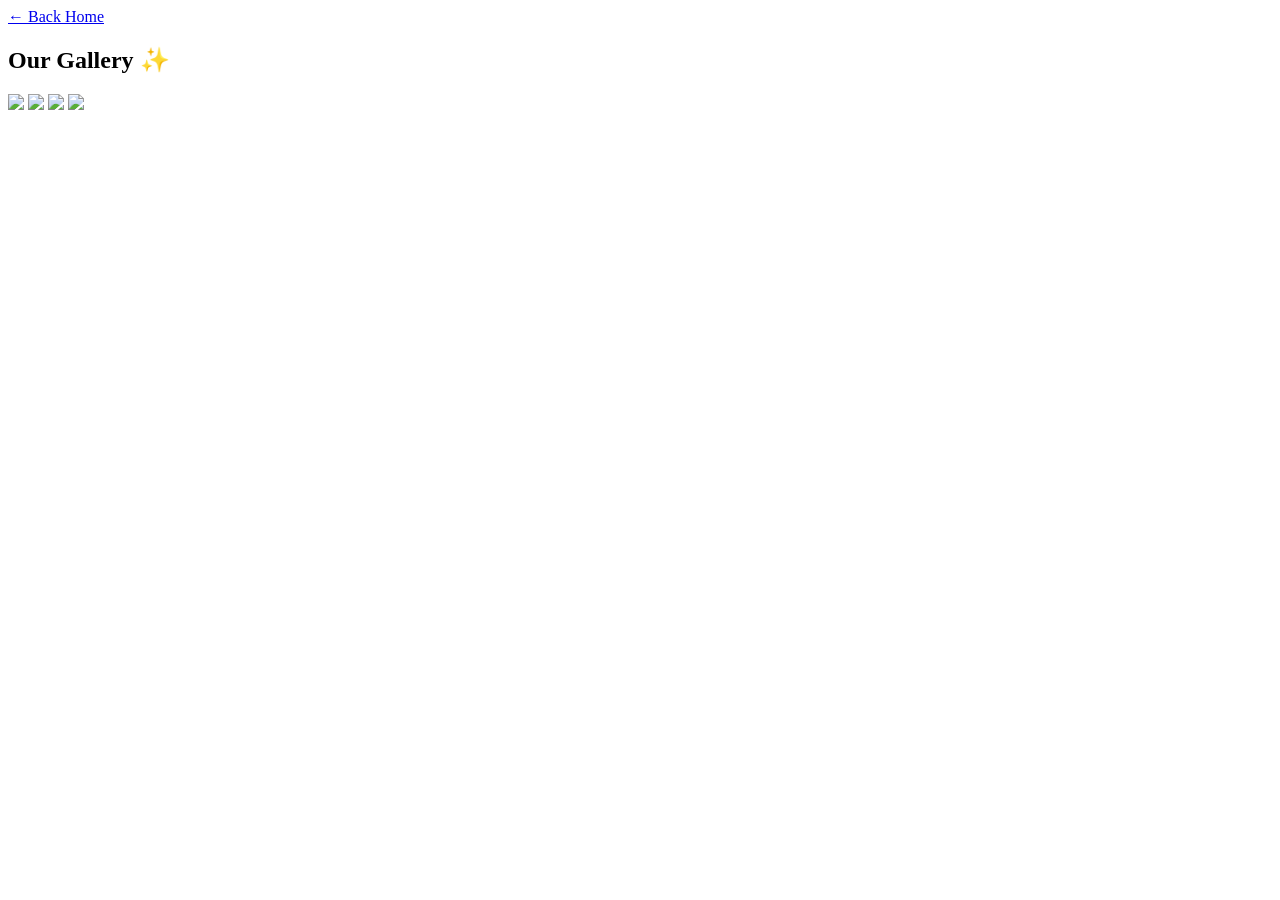
==== album.html @ 10c7eec9 "Create album.html" ====
<!DOCTYPE html>
<html lang="en">
<head>
  <meta charset="UTF-8">
  <meta name="viewport" content="width=device-width, initial-scale=1.0">

  <link rel="stylesheet" href="assets/css/style.css">
</head>
<body>

<nav class="navbar">
  <a href="index.html">← Back Home</a>
</nav>

<section class="page-container">

  <div class="section-title">
  <h2>Our Gallery ✨</h2>
</div>

<div class="gallery">
  <img src="assets/images/photo1.jpg">
  <img src="assets/images/photo2.jpg">
  <img src="assets/images/photo1.jpg">
  <img src="assets/images/photo2.jpg">
</div>

</section>

<script src="assets/js/main.js"></script>
</body>
</html>
---- assets/css/style.css ----
@import url('https://fonts.googleapis.com/css2?family=Inter:wght@300;400;500;600;700&family=Playfair+Display:wght@500;700;800&display=swap');
  gap:20px;
}

.letter{
  padding:30px;
  border-radius:25px;
  background:var(--glass);
  border:1px solid var(--border);
  cursor:pointer;
}

.photobooth-grid{
  display:grid;
  gap:25px;
}

.row{
  display:grid;
  grid-template-columns:1fr 1fr;
  gap:25px;
}

.box{
  background:var(--glass);
  border:1px solid var(--border);
  border-radius:25px;
  overflow:hidden;
  min-height:350px;
  position:relative;
  display:flex;
  justify-content:center;
  align-items:center;
}

.box img,
.box video,
.box canvas{
  width:100%;
  height:100%;
  object-fit:cover;
}

.camera-btn,
.download-btn,
.discord-btn{
  border:none;
  background:linear-gradient(135deg,#ec4899,#be185d);
  color:white;
  padding:15px 24px;
  border-radius:16px;
  cursor:pointer;
  font-weight:700;
}

.download-btn{
  margin-top:30px;
  width:100%;
}

@media(max-width:768px){
  .row{
    grid-template-columns:1fr;
  }

  .gallery{
    columns:1;
  }
}
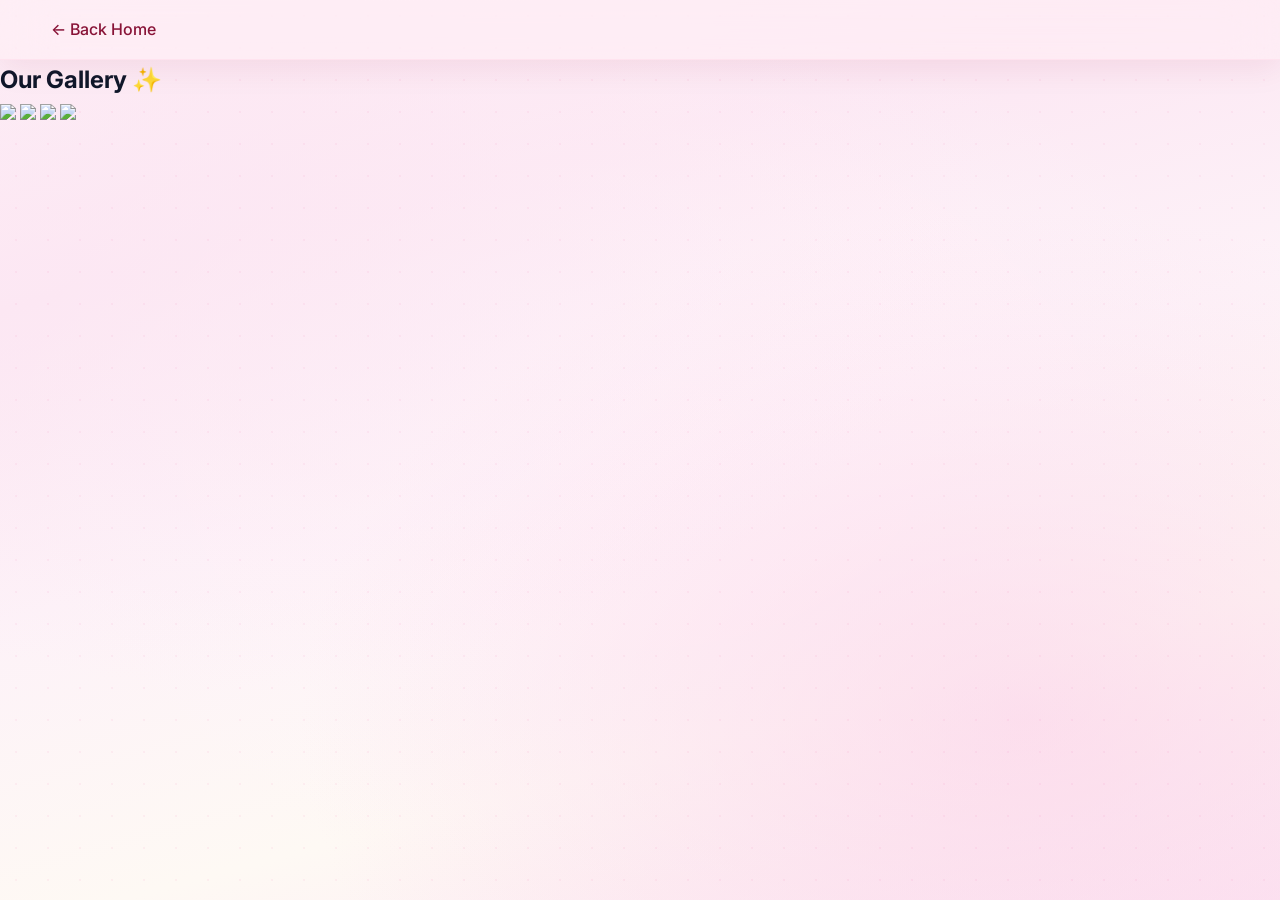
==== commit 0bea2b39: "Add title and script tag to album.html" ====
--- a/album.html
+++ b/album.html
@@ -1,10 +1,14 @@
 <!DOCTYPE html>
 <html lang="en">
 <head>
-  <meta charset="UTF-8">
-  <meta name="viewport" content="width=device-width, initial-scale=1.0">
+  <meta charset="UTF-8" />
+  <meta name="viewport" content="width=device-width, initial-scale=1.0" />
+
+  <title>Our Universe</title>
 
   <link rel="stylesheet" href="assets/css/style.css">
+
+  <script src="https://cdnjs.cloudflare.com/ajax/libs/html2canvas/1.4.1/html2canvas.min.js"></script>
 </head>
 <body>
 
--- a/assets/css/style.css
+++ b/assets/css/style.css
@@ -1,69 +1,1499 @@
-@import url('https://fonts.googleapis.com/css2?family=Inter:wght@300;400;500;600;700&family=Playfair+Display:wght@500;700;800&display=swap');
-  gap:20px;
-}
-
-.letter{
-  padding:30px;
-  border-radius:25px;
-  background:var(--glass);
-  border:1px solid var(--border);
-  cursor:pointer;
-}
-
-.photobooth-grid{
-  display:grid;
-  gap:25px;
-}
-
-.row{
-  display:grid;
-  grid-template-columns:1fr 1fr;
-  gap:25px;
-}
-
-.box{
-  background:var(--glass);
-  border:1px solid var(--border);
-  border-radius:25px;
-  overflow:hidden;
-  min-height:350px;
-  position:relative;
-  display:flex;
-  justify-content:center;
-  align-items:center;
-}
-
-.box img,
-.box video,
-.box canvas{
-  width:100%;
-  height:100%;
-  object-fit:cover;
-}
-
-.camera-btn,
-.download-btn,
-.discord-btn{
-  border:none;
-  background:linear-gradient(135deg,#ec4899,#be185d);
-  color:white;
-  padding:15px 24px;
-  border-radius:16px;
-  cursor:pointer;
-  font-weight:700;
-}
-
-.download-btn{
-  margin-top:30px;
-  width:100%;
-}
-
-@media(max-width:768px){
-  .row{
-    grid-template-columns:1fr;
-  }
-
-  .gallery{
-    columns:1;
-  }
-}
+/* ============================================
+   ♡ STYLE.CSS — dreamy japanese doodle aesthetic
+   soft anime scrapbook · late-night discord energy
+   handcrafted masterpiece for one special person ♡
+   ============================================ */
+
+/* ---------- FONTS ---------- */
+@import url('https://fonts.googleapis.com/css2?family=Caveat:wght@400;500;600;700&family=Inter:wght@300;400;500;600;700&family=Playfair+Display:ital,wght@0,400;0,500;0,600;0,700;0,800;1,400;1,500;1,600&display=swap');
+
+/* ---------- CSS VARIABLES ---------- */
+:root {
+  --rose: #881337;
+  --rose-light: #a8455a;
+  --blush: #fce7f3;
+  --blush-deep: #fbcfe8;
+  --hotpink: #ec4899;
+  --hotpink-glow: #f472b6;
+  --midnight: #0f172a;
+  --midnight-soft: #1e293b;
+  --softwhite: #fff5f9;
+  --cream: #fef9f4;
+  
+  --glass-bg: rgba(255, 245, 250, 0.3);
+  --glass-bg-strong: rgba(255, 240, 245, 0.5);
+  --glass-border: rgba(255, 220, 235, 0.6);
+  --glass-border-strong: rgba(236, 72, 153, 0.3);
+  
+  --shadow-soft: 0 8px 32px rgba(136, 19, 55, 0.08);
+  --shadow-medium: 0 12px 40px rgba(136, 19, 55, 0.12);
+  --shadow-lift: 0 20px 50px rgba(136, 19, 55, 0.18);
+  --glow-pink: 0 0 30px rgba(236, 72, 153, 0.25);
+  --glow-pink-strong: 0 0 50px rgba(236, 72, 153, 0.4);
+  --glow-rose: 0 0 35px rgba(136, 19, 55, 0.2);
+  --glow-white: 0 0 40px rgba(255, 245, 250, 0.6);
+  
+  --radius-sm: 1rem;
+  --radius-md: 1.8rem;
+  --radius-lg: 2.5rem;
+  --radius-xl: 3.5rem;
+  --radius-squish: 3rem 1.8rem 3rem 1.8rem;
+  --radius-bubble: 60% 40% 55% 45% / 55% 45% 55% 45%;
+  
+  --ease-dreamy: cubic-bezier(0.22, 1, 0.36, 1);
+  --ease-bounce: cubic-bezier(0.34, 1.56, 0.64, 1);
+  --ease-float: cubic-bezier(0.45, 0, 0.55, 1);
+  
+  --font-heading: 'Playfair Display', Georgia, serif;
+  --font-body: 'Inter', -apple-system, sans-serif;
+  --font-hand: 'Caveat', 'Comic Sans MS', cursive;
+}
+
+/* ---------- GLOBAL RESET & BASE ---------- */
+*, *::before, *::after {
+  margin: 0;
+  padding: 0;
+  box-sizing: border-box;
+}
+
+html {
+  scroll-behavior: smooth;
+  font-size: 16px;
+}
+
+body {
+  font-family: var(--font-body);
+  background: 
+    radial-gradient(ellipse at 20% 20%, rgba(252, 231, 243, 0.8) 0%, transparent 50%),
+    radial-gradient(ellipse at 80% 80%, rgba(251, 207, 232, 0.6) 0%, transparent 50%),
+    radial-gradient(ellipse at 50% 50%, rgba(255, 245, 250, 0.9) 0%, transparent 70%),
+    linear-gradient(165deg, #fef2f8 0%, #fce7f3 25%, #fdf2f8 50%, #fef9f4 75%, #fce7f3 100%);
+  background-attachment: fixed;
+  color: var(--midnight);
+  min-height: 100vh;
+  position: relative;
+  overflow-x: hidden;
+  line-height: 1.7;
+  -webkit-font-smoothing: antialiased;
+  -moz-osx-font-smoothing: grayscale;
+}
+
+/* Subtle dot grid overlay */
+body::before {
+  content: '';
+  position: fixed;
+  inset: 0;
+  background-image: 
+    radial-gradient(circle, rgba(236, 72, 153, 0.06) 1px, transparent 1px);
+  background-size: 32px 32px;
+  pointer-events: none;
+  z-index: 0;
+  animation: gridShift 20s linear infinite;
+}
+
+@keyframes gridShift {
+  0%, 100% { opacity: 0.7; }
+  50% { opacity: 0.4; }
+}
+
+/* ---------- SCROLLBAR STYLING ---------- */
+::-webkit-scrollbar {
+  width: 8px;
+}
+
+::-webkit-scrollbar-track {
+  background: var(--blush);
+  border-radius: 10px;
+}
+
+::-webkit-scrollbar-thumb {
+  background: linear-gradient(180deg, var(--hotpink), var(--rose));
+  border-radius: 10px;
+}
+
+::-webkit-scrollbar-thumb:hover {
+  background: linear-gradient(180deg, var(--hotpink-glow), var(--rose-light));
+}
+
+/* ---------- BLUR ORBS (dreamy ambient lighting) ---------- */
+.blur-orb {
+  position: fixed;
+  border-radius: 50%;
+  filter: blur(90px);
+  pointer-events: none;
+  z-index: 0;
+  animation-timing-function: var(--ease-float);
+  animation-iteration-count: infinite;
+}
+
+.orb-1 {
+  width: 45vmax;
+  height: 45vmax;
+  background: radial-gradient(circle, rgba(252, 231, 243, 0.5) 0%, transparent 70%);
+  top: -15%;
+  left: -10%;
+  animation: orbFloat1 18s ease-in-out infinite alternate;
+}
+
+.orb-2 {
+  width: 40vmax;
+  height: 40vmax;
+  background: radial-gradient(circle, rgba(251, 207, 232, 0.4) 0%, transparent 70%);
+  bottom: -12%;
+  right: -8%;
+  animation: orbFloat2 22s ease-in-out infinite alternate;
+}
+
+.orb-3 {
+  width: 35vmax;
+  height: 35vmax;
+  background: radial-gradient(circle, rgba(255, 200, 220, 0.35) 0%, transparent 70%);
+  top: 45%;
+  left: 55%;
+  transform: translate(-50%, -50%);
+  animation: orbPulse 10s ease-in-out infinite;
+}
+
+@keyframes orbFloat1 {
+  0% { transform: translate(0, 0) scale(1); }
+  100% { transform: translate(60px, 80px) scale(1.08); }
+}
+
+@keyframes orbFloat2 {
+  0% { transform: translate(0, 0) scale(1); }
+  100% { transform: translate(-50px, -60px) scale(1.1); }
+}
+
+@keyframes orbPulse {
+  0%, 100% { transform: translate(-50%, -50%) scale(1); opacity: 0.5; }
+  50% { transform: translate(-50%, -50%) scale(1.15); opacity: 0.7; }
+}
+
+/* ---------- FLOATING BACKGROUND DOODLES ---------- */
+.bg-doodles {
+  position: fixed;
+  inset: 0;
+  pointer-events: none;
+  z-index: 1;
+}
+
+.doodle {
+  position: absolute;
+  font-size: 2.2rem;
+  opacity: 0.3;
+  color: var(--rose);
+  animation: floatDoodle var(--duration, 14s) var(--ease-float) infinite;
+  animation-delay: var(--delay, 0s);
+  user-select: none;
+  filter: blur(0.5px);
+  transition: opacity 0.8s;
+}
+
+.doodle:nth-child(odd) { color: var(--hotpink); }
+.doodle:nth-child(3n) { font-size: 1.8rem; opacity: 0.25; }
+.doodle:nth-child(5n+1) { color: var(--rose-light); font-size: 2.5rem; }
+.doodle:nth-child(7n+2) { opacity: 0.35; animation-duration: 18s; }
+
+@keyframes floatDoodle {
+  0% {
+    transform: translateY(0px) translateX(0px) rotate(0deg) scale(1);
+  }
+  25% {
+    transform: translateY(-20px) translateX(8px) rotate(3deg) scale(1.05);
+  }
+  50% {
+    transform: translateY(-5px) translateX(-5px) rotate(-2deg) scale(0.95);
+  }
+  75% {
+    transform: translateY(-25px) translateX(12px) rotate(5deg) scale(1.03);
+  }
+  100% {
+    transform: translateY(0px) translateX(0px) rotate(0deg) scale(1);
+  }
+}
+
+/* ---------- LOADING SCREEN ---------- */
+.loading-screen {
+  position: fixed;
+  inset: 0;
+  background: 
+    radial-gradient(circle at 30% 40%, rgba(252, 231, 243, 0.95) 0%, transparent 60%),
+    radial-gradient(circle at 70% 60%, rgba(251, 207, 232, 0.9) 0%, transparent 60%),
+    linear-gradient(160deg, #fef2f8, #fce7f3, #fdf2f8);
+  z-index: 99999;
+  display: flex;
+  align-items: center;
+  justify-content: center;
+  transition: opacity 0.8s var(--ease-dreamy), visibility 0.8s;
+  backdrop-filter: blur(20px);
+}
+
+.loading-screen.hidden {
+  opacity: 0;
+  visibility: hidden;
+  pointer-events: none;
+}
+
+.loading-content {
+  text-align: center;
+  position: relative;
+  z-index: 2;
+}
+
+/* Mascot character */
+.loading-mascot {
+  position: relative;
+  margin-bottom: 2.5rem;
+  display: inline-block;
+  animation: mascotFloat 3s var(--ease-float) infinite;
+}
+
+.mascot-body {
+  width: 130px;
+  height: 130px;
+  background: linear-gradient(145deg, #fef2f8, #fce7f3);
+  border-radius: var(--radius-bubble);
+  position: relative;
+  box-shadow: 
+    0 15px 35px rgba(136, 19, 55, 0.2),
+    inset 0 -5px 15px rgba(255, 255, 255, 0.5),
+    0 0 0 3px rgba(236, 72, 153, 0.15);
+  border: 2.5px solid rgba(236, 72, 153, 0.25);
+}
+
+.mascot-face {
+  position: absolute;
+  top: 38%;
+  left: 50%;
+  transform: translateX(-50%);
+  width: 65%;
+}
+
+.mascot-eye {
+  width: 14px;
+  height: 16px;
+  background: var(--midnight);
+  border-radius: 50%;
+  position: absolute;
+  top: 0;
+  animation: mascotBlink 3.5s ease-in-out infinite;
+}
+
+.mascot-eye::after {
+  content: '';
+  position: absolute;
+  width: 6px;
+  height: 6px;
+  background: white;
+  border-radius: 50%;
+  top: 3px;
+  left: 2px;
+}
+
+.mascot-eye.left { left: 18%; }
+.mascot-eye.right { right: 18%; }
+
+.mascot-mouth {
+  width: 22px;
+  height: 10px;
+  border-bottom: 2.5px solid var(--midnight);
+  border-radius: 0 0 50% 50%;
+  margin: 18px auto 0;
+  position: relative;
+}
+
+.mascot-mouth::after {
+  content: '♡';
+  position: absolute;
+  font-size: 0.7rem;
+  color: var(--hotpink);
+  bottom: -8px;
+  left: 50%;
+  transform: translateX(-50%);
+  opacity: 0.8;
+}
+
+.mascot-blush {
+  width: 16px;
+  height: 10px;
+  background: rgba(236, 72, 153, 0.35);
+  border-radius: 50%;
+  position: absolute;
+  top: 10px;
+  filter: blur(2px);
+}
+
+.mascot-blush.left { left: 2%; }
+.mascot-blush.right { right: 2%; }
+
+.mascot-ear {
+  width: 28px;
+  height: 34px;
+  background: linear-gradient(180deg, #fef2f8, #fce7f3);
+  border-radius: 50% 50% 30% 30%;
+  position: absolute;
+  top: -18px;
+  border: 2.5px solid rgba(236, 72, 153, 0.2);
+  box-shadow: inset 0 5px 10px rgba(255, 255, 255, 0.5);
+}
+
+.mascot-ear.left { left: -12px; transform: rotate(-18deg); }
+.mascot-ear.right { right: -12px; transform: rotate(18deg); }
+
+.mascot-bow {
+  position: absolute;
+  top: -28px;
+  left: 50%;
+  transform: translateX(-50%);
+  font-size: 2rem;
+  filter: drop-shadow(0 3px 6px rgba(236, 72, 153, 0.3));
+  animation: bowBounce 2s ease-in-out infinite;
+}
+
+.mascot-sparkle {
+  position: absolute;
+  font-size: 1.6rem;
+  color: var(--hotpink);
+  opacity: 0;
+  animation: sparklePop 2.8s ease-in-out infinite;
+  filter: drop-shadow(0 0 4px rgba(236, 72, 153, 0.5));
+}
+
+.mascot-sparkle.s1 { top: -35px; left: -25px; animation-delay: 0s; }
+.mascot-sparkle.s2 { top: -22px; right: -28px; animation-delay: 0.6s; }
+.mascot-sparkle.s3 { bottom: -18px; left: -18px; animation-delay: 1.2s; }
+.mascot-sparkle.s4 { bottom: -12px; right: -22px; animation-delay: 1.8s; }
+
+.loading-text {
+  font-family: var(--font-hand);
+  font-size: 2rem;
+  color: var(--rose);
+  margin-bottom: 2rem;
+  opacity: 0.85;
+  letter-spacing: 1.5px;
+  animation: textShimmer 3s ease-in-out infinite;
+}
+
+.loading-bar-container {
+  width: 250px;
+  margin: 0 auto;
+  position: relative;
+}
+
+.loading-bar-track {
+  height: 10px;
+  background: rgba(236, 72, 153, 0.12);
+  border-radius: 20px;
+  overflow: hidden;
+  box-shadow: inset 0 2px 6px rgba(136, 19, 55, 0.1);
+  position: relative;
+}
+
+.loading-bar-fill {
+  height: 100%;
+  width: 0%;
+  background: linear-gradient(90deg, #f9a8d4, #ec4899, #db2777, #be185d);
+  background-size: 200% 100%;
+  border-radius: 20px;
+  transition: width 0.25s ease-out;
+  box-shadow: var(--glow-pink-strong);
+  animation: barShine 2s linear infinite;
+}
+
+.loading-bar-doodles {
+  display: flex;
+  justify-content: space-between;
+  margin-top: 8px;
+  padding: 0 10px;
+  font-size: 1rem;
+  color: var(--hotpink);
+  opacity: 0.7;
+  animation: doodleHop 1.5s ease-in-out infinite;
+}
+
+.bar-doodle:nth-child(2) { animation-delay: 0.2s; }
+.bar-doodle:nth-child(3) { animation-delay: 0.4s; }
+.bar-doodle:nth-child(4) { animation-delay: 0.6s; }
+.bar-doodle:nth-child(5) { animation-delay: 0.8s; }
+
+.loading-floating-hearts {
+  position: absolute;
+  inset: 0;
+  pointer-events: none;
+}
+
+.float-heart {
+  position: absolute;
+  font-size: 1.5rem;
+  opacity: 0;
+  animation: loadingHeartRise 4.5s ease-in infinite;
+}
+
+.float-heart.h1 { bottom: -30px; left: 8%; animation-delay: 0s; color: var(--rose); }
+.float-heart.h2 { bottom: -40px; left: 25%; animation-delay: 0.7s; font-size: 1.2rem; }
+.float-heart.h3 { bottom: -25px; right: 12%; animation-delay: 1.4s; color: var(--hotpink); }
+.float-heart.h4 { top: -50px; right: 18%; animation-delay: 2.1s; font-size: 1.1rem; }
+.float-heart.h5 { top: -35px; left: 20%; animation-delay: 2.8s; color: var(--rose-light); }
+.float-heart.h6 { bottom: -20px; left: 48%; animation-delay: 3.5s; font-size: 1.3rem; }
+
+@keyframes mascotFloat {
+  0%, 100% { transform: translateY(0); }
+  50% { transform: translateY(-12px); }
+}
+
+@keyframes mascotBlink {
+  0%, 92%, 100% { transform: scaleY(1); }
+  96% { transform: scaleY(0.08); }
+}
+
+@keyframes bowBounce {
+  0%, 100% { transform: translateX(-50%) rotate(0deg); }
+  50% { transform: translateX(-50%) rotate(8deg); }
+}
+
+@keyframes sparklePop {
+  0%, 100% { opacity: 0; transform: translateY(0) scale(0.4); }
+  40% { opacity: 0.9; transform: translateY(-14px) scale(1.1); }
+  70% { opacity: 0.3; transform: translateY(-20px) scale(0.8); }
+}
+
+@keyframes textShimmer {
+  0%, 100% { opacity: 0.85; }
+  50% { opacity: 0.6; }
+}
+
+@keyframes barShine {
+  0% { background-position: 0% 50%; }
+  100% { background-position: 200% 50%; }
+}
+
+@keyframes doodleHop {
+  0%, 100% { transform: translateY(0); }
+  50% { transform: translateY(-4px); }
+}
+
+@keyframes loadingHeartRise {
+  0% {
+    opacity: 0;
+    transform: translateY(0) scale(0.4) rotate(0deg);
+  }
+  15% {
+    opacity: 0.8;
+  }
+  100% {
+    opacity: 0;
+    transform: translateY(-120px) scale(1.3) rotate(25deg);
+  }
+}
+
+/* ==========================================
+   MAIN DASHBOARD LAYOUT
+   ========================================== */
+.dashboard-main {
+  position: relative;
+  z-index: 2;
+  padding: 2rem;
+  max-width: 1300px;
+  margin: 0 auto;
+  animation: fadeSlideUp 0.9s var(--ease-dreamy);
+}
+
+@keyframes fadeSlideUp {
+  from {
+    opacity: 0;
+    transform: translateY(30px);
+  }
+  to {
+    opacity: 1;
+    transform: translateY(0);
+  }
+}
+
+/* Hero Section */
+.hero-section {
+  text-align: center;
+  padding: 4rem 1.5rem 3rem;
+  position: relative;
+}
+
+.hero-badge {
+  display: inline-flex;
+  align-items: center;
+  gap: 0.5rem;
+  background: var(--glass-bg-strong);
+  backdrop-filter: blur(20px);
+  border-radius: 50px;
+  padding: 0.6rem 2rem;
+  font-size: 0.95rem;
+  font-weight: 500;
+  color: var(--rose);
+  margin-bottom: 2rem;
+  border: 1.5px solid var(--glass-border-strong);
+  box-shadow: var(--shadow-soft), var(--glow-pink);
+  letter-spacing: 0.5px;
+  animation: badgeFloat 4s var(--ease-float) infinite;
+}
+
+.badge-star {
+  color: var(--hotpink);
+  animation: starTwinkle 2s ease-in-out infinite;
+}
+
+.hero-title {
+  font-family: var(--font-heading);
+  font-size: clamp(3rem, 8vw, 5.5rem);
+  font-weight: 600;
+  color: var(--midnight);
+  line-height: 1.15;
+  margin-bottom: 1rem;
+  position: relative;
+}
+
+.title-line {
+  display: block;
+}
+
+.title-line.line-1 {
+  font-weight: 500;
+  letter-spacing: -0.5px;
+}
+
+.title-line.line-2 {
+  font-style: italic;
+  color: var(--rose);
+  font-weight: 600;
+  background: linear-gradient(135deg, var(--rose), var(--hotpink));
+  -webkit-background-clip: text;
+  -webkit-text-fill-color: transparent;
+  background-clip: text;
+}
+
+.title-doodle {
+  display: inline-block;
+  font-size: 3rem;
+  color: var(--hotpink);
+  animation: titleHeart 2.5s var(--ease-float) infinite;
+  margin-left: 0.5rem;
+  filter: drop-shadow(0 0 10px rgba(236, 72, 153, 0.4));
+}
+
+.hero-subtitle {
+  font-family: var(--font-hand);
+  font-size: 1.9rem;
+  color: var(--rose);
+  opacity: 0.8;
+  margin-bottom: 2rem;
+  letter-spacing: 0.5px;
+}
+
+.hero-ribbon {
+  display: inline-flex;
+  align-items: center;
+  gap: 0.8rem;
+  background: rgba(255, 245, 250, 0.5);
+  backdrop-filter: blur(12px);
+  padding: 0.5rem 2.2rem;
+  border-radius: 40px;
+  font-size: 0.95rem;
+  font-weight: 500;
+  letter-spacing: 1.5px;
+  color: var(--rose);
+  border: 1.5px dashed var(--hotpink);
+  box-shadow: var(--shadow-soft);
+}
+
+@keyframes badgeFloat {
+  0%, 100% { transform: translateY(0); }
+  50% { transform: translateY(-6px); }
+}
+
+@keyframes starTwinkle {
+  0%, 100% { opacity: 1; transform: scale(1); }
+  50% { opacity: 0.5; transform: scale(1.3); }
+}
+
+@keyframes titleHeart {
+  0%, 100% { transform: scale(1) rotate(0deg); }
+  30% { transform: scale(1.2) rotate(5deg); }
+  60% { transform: scale(0.95) rotate(-3deg); }
+}
+
+/* Dashboard Cards Grid */
+.dashboard-grid {
+  display: grid;
+  grid-template-columns: repeat(auto-fit, minmax(280px, 1fr));
+  gap: 2.2rem;
+  padding: 2rem 0 4rem;
+}
+
+.dash-card {
+  position: relative;
+  border-radius: var(--radius-squish);
+  background: var(--glass-bg);
+  backdrop-filter: blur(20px);
+  -webkit-backdrop-filter: blur(20px);
+  border: 1.5px solid var(--glass-border);
+  box-shadow: var(--shadow-soft);
+  transition: all 0.5s var(--ease-dreamy);
+  display: block;
+  overflow: hidden;
+  cursor: pointer;
+  text-decoration: none;
+  color: inherit;
+}
+
+.dash-card::before {
+  content: '';
+  position: absolute;
+  inset: -2px;
+  border-radius: inherit;
+  background: linear-gradient(135deg, rgba(236,72,153,0.2), transparent 40%, transparent 60%, rgba(236,72,153,0.15));
+  z-index: -1;
+  opacity: 0;
+  transition: opacity 0.5s var(--ease-dreamy);
+}
+
+.dash-card:hover {
+  transform: translateY(-10px) rotate(0.8deg);
+  box-shadow: var(--shadow-lift), var(--glow-pink);
+  border-color: var(--glass-border-strong);
+}
+
+.dash-card:hover::before {
+  opacity: 1;
+}
+
+.dash-card:active {
+  transform: translateY(-4px) rotate(0.3deg);
+}
+
+.card-inner {
+  padding: 2.5rem 2rem;
+  text-align: center;
+  position: relative;
+  z-index: 2;
+}
+
+.card-icon-wrap {
+  position: relative;
+  display: inline-block;
+  margin-bottom: 1.5rem;
+}
+
+.card-icon {
+  font-size: 3.5rem;
+  filter: drop-shadow(0 8px 15px rgba(236, 72, 153, 0.25));
+  transition: transform 0.5s var(--ease-bounce);
+}
+
+.dash-card:hover .card-icon {
+  transform: scale(1.15) rotate(-5deg);
+}
+
+.card-icon-glow {
+  position: absolute;
+  inset: -15px;
+  background: radial-gradient(circle, rgba(236, 72, 153, 0.25) 0%, transparent 70%);
+  border-radius: 50%;
+  z-index: -1;
+  animation: orbPulse 3.5s ease-in-out infinite;
+}
+
+.card-title {
+  font-family: var(--font-heading);
+  font-weight: 600;
+  font-size: 1.7rem;
+  color: var(--midnight);
+  margin-bottom: 0.5rem;
+  letter-spacing: -0.3px;
+}
+
+.card-desc {
+  font-family: var(--font-hand);
+  font-size: 1.4rem;
+  color: var(--rose);
+  opacity: 0.8;
+  line-height: 1.3;
+}
+
+.card-sticker {
+  position: absolute;
+  font-size: 1.8rem;
+  color: var(--hotpink);
+  opacity: 0.65;
+  animation: stickerFloat 5s var(--ease-float) infinite;
+  filter: drop-shadow(0 2px 4px rgba(236, 72, 153, 0.3));
+  transition: opacity 0.4s;
+}
+
+.dash-card:hover .card-sticker {
+  opacity: 0.9;
+}
+
+.card-sticker.sticker-1 { top: 15px; left: 18px; animation-delay: 0s; }
+.card-sticker.sticker-2 { bottom: 15px; right: 18px; animation-delay: 2s; font-size: 1.5rem; }
+
+.card-tape {
+  position: absolute;
+  top: -12px;
+  left: 50%;
+  width: 60px;
+  height: 22px;
+  background: rgba(255, 240, 245, 0.75);
+  backdrop-filter: blur(5px);
+  border-radius: 3px;
+  box-shadow: 0 2px 6px rgba(0, 0, 0, 0.05);
+  z-index: 3;
+}
+
+.card-tape {
+  transform: translateX(-50%) rotate(-3deg);
+}
+
+.card-tape.tape-2 {
+  transform: translateX(-50%) rotate(4deg);
+  width: 50px;
+}
+
+.card-tape.tape-3 {
+  transform: translateX(-50%) rotate(-5deg);
+  width: 65px;
+}
+
+.card-shine {
+  position: absolute;
+  top: -50%;
+  left: -50%;
+  width: 200%;
+  height: 200%;
+  background: radial-gradient(circle at 30% 30%, rgba(255, 255, 255, 0.5) 0%, transparent 50%);
+  opacity: 0;
+  transition: opacity 0.6s;
+  pointer-events: none;
+  z-index: 1;
+}
+
+.dash-card:hover .card-shine {
+  opacity: 0.6;
+}
+
+@keyframes stickerFloat {
+  0%, 100% { transform: translateY(0) rotate(0deg); }
+  30% { transform: translateY(-8px) rotate(4deg); }
+  60% { transform: translateY(-3px) rotate(-2deg); }
+}
+
+/* ==========================================
+   ALBUM PAGE - SCRAPBOOK GALLERY
+   ========================================== */
+.album-gallery {
+  display: grid;
+  grid-template-columns: repeat(auto-fill, minmax(220px, 1fr));
+  gap: 2rem;
+  padding: 2.5rem;
+  position: relative;
+  z-index: 2;
+}
+
+.photo-item {
+  position: relative;
+  border-radius: var(--radius-md);
+  overflow: visible;
+  background: #fffefc;
+  box-shadow: 
+    0 12px 30px rgba(136, 19, 55, 0.1),
+    0 2px 6px rgba(0, 0, 0, 0.05);
+  transition: all 0.5s var(--ease-dreamy);
+  border: 2px solid #fbe4ed;
+  padding: 12px 12px 50px 12px;
+}
+
+.photo-item::after {
+  content: '';
+  position: absolute;
+  bottom: 15px;
+  left: 50%;
+  transform: translateX(-50%) rotate(1deg);
+  width: 70%;
+  height: 8px;
+  background: rgba(136, 19, 55, 0.06);
+  border-radius: 50%;
+  filter: blur(6px);
+  transition: all 0.5s var(--ease-dreamy);
+}
+
+.photo-item:hover {
+  transform: translateY(-8px) rotate(1.5deg) scale(1.03);
+  box-shadow: 
+    0 25px 50px rgba(136, 19, 55, 0.18),
+    0 5px 15px rgba(0, 0, 0, 0.08);
+  border-color: #f9c5d9;
+}
+
+.photo-item:hover::after {
+  transform: translateX(-50%) rotate(-1deg);
+  width: 80%;
+  opacity: 0.7;
+}
+
+.photo-img {
+  width: 100%;
+  display: block;
+  aspect-ratio: 4/5;
+  object-fit: cover;
+  border-radius: 0.8rem;
+  transition: transform 0.5s var(--ease-dreamy);
+}
+
+.photo-item:hover .photo-img {
+  transform: scale(1.02);
+}
+
+.photo-tape {
+  position: absolute;
+  top: -14px;
+  left: 50%;
+  transform: translateX(-50%) rotate(-3deg);
+  width: 70px;
+  height: 24px;
+  background: rgba(255, 245, 250, 0.8);
+  backdrop-filter: blur(4px);
+  border-radius: 3px;
+  z-index: 5;
+  box-shadow: 0 3px 8px rgba(0, 0, 0, 0.06);
+}
+
+.photo-caption {
+  font-family: var(--font-hand);
+  font-size: 1.5rem;
+  text-align: center;
+  padding: 0.8rem 0.3rem 0;
+  color: var(--rose);
+  background: transparent;
+  position: absolute;
+  bottom: 8px;
+  left: 0;
+  right: 0;
+}
+
+/* ==========================================
+   WORDS PAGE - AUDIO PLAYER
+   ========================================== */
+.words-player {
+  max-width: 550px;
+  margin: 3rem auto;
+  background: var(--glass-bg-strong);
+  backdrop-filter: blur(25px);
+  -webkit-backdrop-filter: blur(25px);
+  border-radius: var(--radius-xl);
+  padding: 3rem 2.5rem;
+  text-align: center;
+  border: 1.5px solid var(--glass-border);
+  box-shadow: var(--shadow-medium), var(--glow-pink);
+  position: relative;
+  z-index: 2;
+  overflow: hidden;
+}
+
+.words-player::before {
+  content: '';
+  position: absolute;
+  inset: 0;
+  background: radial-gradient(ellipse at top, rgba(255,240,245,0.5) 0%, transparent 60%);
+  pointer-events: none;
+}
+
+.waveform-visual {
+  display: flex;
+  align-items: flex-end;
+  justify-content: center;
+  gap: 6px;
+  height: 80px;
+  margin: 2rem 0;
+}
+
+.wave-bar {
+  width: 7px;
+  background: linear-gradient(180deg, var(--hotpink), var(--rose));
+  border-radius: 10px;
+  opacity: 0.75;
+  animation: waveVisual 1s var(--ease-float) infinite alternate;
+  box-shadow: 0 0 8px rgba(236, 72, 153, 0.3);
+}
+
+.wave-bar:nth-child(1) { height: 50%; animation-delay: 0s; }
+.wave-bar:nth-child(2) { height: 75%; animation-delay: 0.12s; }
+.wave-bar:nth-child(3) { height: 45%; animation-delay: 0.24s; }
+.wave-bar:nth-child(4) { height: 90%; animation-delay: 0.36s; }
+.wave-bar:nth-child(5) { height: 55%; animation-delay: 0.48s; }
+.wave-bar:nth-child(6) { height: 70%; animation-delay: 0.6s; }
+.wave-bar:nth-child(7) { height: 40%; animation-delay: 0.72s; }
+
+@keyframes waveVisual {
+  0% { height: 25%; }
+  100% { height: 85%; }
+}
+
+.vinyl-disc {
+  width: 140px;
+  height: 140px;
+  background: radial-gradient(circle at center, #2d1b2e 0%, #1a1020 30%, #0f172a 70%, #1e1025 100%);
+  border-radius: 50%;
+  margin: 1.5rem auto;
+  position: relative;
+  box-shadow: 
+    0 20px 40px rgba(0, 0, 0, 0.3),
+    0 0 0 4px rgba(255, 240, 245, 0.3);
+  animation: vinylSpin 6s linear infinite paused;
+  transition: all 0.5s var(--ease-dreamy);
+}
+
+.vinyl-disc:hover {
+  animation-play-state: running;
+  box-shadow: 
+    0 20px 40px rgba(0, 0, 0, 0.3),
+    0 0 0 4px rgba(236, 72, 153, 0.3),
+    0 0 30px rgba(236, 72, 153, 0.4);
+}
+
+.vinyl-disc::after {
+  content: '♡';
+  position: absolute;
+  top: 50%;
+  left: 50%;
+  transform: translate(-50%, -50%);
+  color: var(--hotpink);
+  font-size: 2.5rem;
+  filter: drop-shadow(0 0 8px rgba(236, 72, 153, 0.6));
+}
+
+@keyframes vinylSpin {
+  from { transform: rotate(0deg); }
+  to { transform: rotate(360deg); }
+}
+
+/* ==========================================
+   DATE PAGE - HOLOGRAPHIC TICKET
+   ========================================== */
+.date-invite {
+  max-width: 480px;
+  margin: 3rem auto;
+  background: var(--glass-bg-strong);
+  backdrop-filter: blur(20px);
+  -webkit-backdrop-filter: blur(20px);
+  border-radius: var(--radius-xl);
+  padding: 2.5rem;
+  text-align: center;
+  border: 2px dashed var(--hotpink);
+  box-shadow: var(--glow-pink-strong), var(--shadow-lift);
+  position: relative;
+  z-index: 2;
+  animation: ticketShimmer 4s ease-in-out infinite;
+}
+
+@keyframes ticketShimmer {
+  0%, 100% { border-color: rgba(236, 72, 153, 0.4); }
+  50% { border-color: rgba(236, 72, 153, 0.8); box-shadow: var(--glow-pink-strong), 0 0 60px rgba(236, 72, 153, 0.2); }
+}
+
+.holo-ticket {
+  background: linear-gradient(135deg, rgba(255,255,255,0.4) 0%, rgba(252,231,243,0.6) 50%, rgba(255,255,255,0.3) 100%);
+  backdrop-filter: blur(10px);
+  border-radius: var(--radius-lg);
+  padding: 2rem;
+  border: 1.5px solid rgba(236, 72, 153, 0.25);
+  position: relative;
+  overflow: hidden;
+}
+
+.holo-ticket::before {
+  content: '';
+  position: absolute;
+  inset: -50%;
+  background: linear-gradient(45deg, transparent 40%, rgba(255,255,255,0.4) 50%, transparent 60%);
+  animation: holoSweep 6s linear infinite;
+}
+
+@keyframes holoSweep {
+  0% { transform: translateX(-100%) translateY(-100%) rotate(45deg); }
+  100% { transform: translateX(100%) translateY(100%) rotate(45deg); }
+}
+
+.countdown {
+  font-family: var(--font-heading);
+  font-size: 2.8rem;
+  color: var(--rose);
+  margin: 1.5rem 0;
+  text-shadow: 0 0 20px rgba(236, 72, 153, 0.3);
+  font-weight: 600;
+}
+
+.floating-stars {
+  position: absolute;
+  inset: 0;
+  pointer-events: none;
+  overflow: hidden;
+}
+
+.floating-stars span {
+  position: absolute;
+  color: var(--hotpink);
+  font-size: 1.2rem;
+  opacity: 0;
+  animation: dateStar 3s ease-in-out infinite;
+}
+
+@keyframes dateStar {
+  0% { opacity: 0; transform: translateY(0) scale(0.5); }
+  50% { opacity: 0.8; transform: translateY(-30px) scale(1); }
+  100% { opacity: 0; transform: translateY(-60px) scale(0.5); }
+}
+
+/* ==========================================
+   COMPLIMENT JAR PAGE
+   ========================================== */
+.jar-container {
+  position: relative;
+  width: 240px;
+  height: 320px;
+  margin: 3rem auto;
+  z-index: 2;
+  filter: drop-shadow(0 15px 35px rgba(136, 19, 55, 0.2));
+}
+
+.jar-body {
+  width: 100%;
+  height: 100%;
+  background: rgba(255, 245, 250, 0.55);
+  backdrop-filter: blur(12px);
+  -webkit-backdrop-filter: blur(12px);
+  border-radius: 45% 45% 28% 28% / 38% 38% 28% 28%;
+  border: 2.5px solid rgba(236, 72, 153, 0.35);
+  box-shadow: 
+    inset 0 0 50px rgba(255, 255, 255, 0.6),
+    0 0 40px rgba(236, 72, 153, 0.2);
+  position: relative;
+  overflow: hidden;
+  animation: jarBounce 3.5s var(--ease-bounce) infinite;
+}
+
+.jar-body::before {
+  content: '';
+  position: absolute;
+  inset: 15px;
+  border-radius: inherit;
+  background: linear-gradient(180deg, rgba(255,255,255,0.4) 0%, transparent 50%);
+  pointer-events: none;
+}
+
+.jar-lid {
+  width: 85%;
+  height: 30px;
+  background: linear-gradient(180deg, rgba(255, 220, 230, 0.8), rgba(255, 200, 215, 0.9));
+  border-radius: 25px 25px 0 0;
+  margin: 0 auto;
+  position: relative;
+  top: -6px;
+  border: 2px solid rgba(236, 72, 153, 0.25);
+  box-shadow: 0 -5px 15px rgba(136, 19, 55, 0.08);
+}
+
+.jar-sparkles {
+  position: absolute;
+  inset: 0;
+  pointer-events: none;
+}
+
+@keyframes jarBounce {
+  0%, 100% { transform: translateY(0); }
+  25% { transform: translateY(-10px); }
+  50% { transform: translateY(-2px); }
+  75% { transform: translateY(-7px); }
+}
+
+/* ==========================================
+   LETTERS PAGE
+   ========================================== */
+.letter-envelope {
+  max-width: 520px;
+  margin: 3rem auto;
+  background: #fefafc;
+  border-radius: var(--radius-lg);
+  padding: 2rem;
+  box-shadow: 
+    0 15px 40px rgba(136, 19, 55, 0.12),
+    0 3px 10px rgba(0, 0, 0, 0.04);
+  position: relative;
+  z-index: 2;
+  transition: all 0.5s var(--ease-dreamy);
+  border: 1px solid #f9e2ec;
+}
+
+.letter-envelope:hover {
+  transform: translateY(-5px) rotate(0.5deg);
+  box-shadow: 
+    0 25px 55px rgba(136, 19, 55, 0.18),
+    0 5px 15px rgba(0, 0, 0, 0.06);
+}
+
+.envelope-flap {
+  width: 0;
+  height: 0;
+  border-left: 50px solid transparent;
+  border-right: 50px solid transparent;
+  border-bottom: 38px solid #fbe0ec;
+  margin: 0 auto 1.5rem;
+  transition: all 0.4s var(--ease-dreamy);
+  filter: drop-shadow(0 3px 5px rgba(136, 19, 55, 0.1));
+}
+
+.letter-envelope:hover .envelope-flap {
+  border-bottom-color: #f9c5d9;
+  transform: rotate(-2deg);
+}
+
+.paper-texture {
+  background: 
+    repeating-linear-gradient(0deg, transparent, transparent 28px, rgba(240, 196, 216, 0.15) 28px, rgba(240, 196, 216, 0.15) 29px),
+    #fffafc;
+  border-radius: 1rem;
+  padding: 1.8rem;
+  font-family: var(--font-hand);
+  font-size: 1.6rem;
+  color: var(--rose);
+  position: relative;
+  line-height: 2;
+  box-shadow: inset 0 0 20px rgba(255, 240, 245, 0.5);
+}
+
+.paper-texture::before {
+  content: '';
+  position: absolute;
+  left: 30px;
+  right: 30px;
+  top: 0;
+  height: 100%;
+  border-left: 1px solid rgba(236, 72, 153, 0.1);
+  pointer-events: none;
+}
+
+.tape-corner {
+  position: absolute;
+  width: 40px;
+  height: 40px;
+  background: rgba(255, 245, 250, 0.8);
+  backdrop-filter: blur(4px);
+  border-radius: 2px;
+  transform: rotate(28deg);
+  box-shadow: 0 3px 8px rgba(0, 0, 0, 0.05);
+  z-index: 3;
+}
+
+.tape-corner.tl { top: -14px; left: -10px; }
+.tape-corner.br { bottom: -14px; right: -10px; transform: rotate(-22deg); }
+
+/* ==========================================
+   PHOTOBOOTH PAGE
+   ========================================== */
+.photobooth-frame {
+  max-width: 560px;
+  margin: 3rem auto;
+  background: var(--glass-bg);
+  backdrop-filter: blur(25px);
+  -webkit-backdrop-filter: blur(25px);
+  border-radius: var(--radius-xl);
+  padding: 2rem;
+  border: 1.5px solid var(--glass-border);
+  box-shadow: var(--shadow-lift), var(--glow-pink);
+  position: relative;
+  z-index: 2;
+}
+
+.camera-glow {
+  position: relative;
+}
+
+.camera-glow::after {
+  content: '';
+  position: absolute;
+  inset: -10px;
+  border-radius: inherit;
+  background: transparent;
+  box-shadow: 
+    0 0 40px rgba(236, 72, 153, 0.3),
+    0 0 80px rgba(236, 72, 153, 0.15);
+  pointer-events: none;
+  z-index: -1;
+  animation: cameraGlowPulse 2.5s ease-in-out infinite;
+}
+
+@keyframes cameraGlowPulse {
+  0%, 100% { opacity: 0.5; }
+  50% { opacity: 1; }
+}
+
+.polaroid-style {
+  background: #fefefe;
+  padding: 18px 18px 65px 18px;
+  border-radius: 6px;
+  box-shadow: 
+    0 8px 25px rgba(0, 0, 0, 0.1),
+    0 2px 5px rgba(0, 0, 0, 0.05);
+  position: relative;
+  border: 1px solid #f0e0e8;
+}
+
+.flash-effect {
+  position: fixed;
+  inset: 0;
+  background: white;
+  opacity: 0;
+  pointer-events: none;
+  z-index: 9999;
+  transition: opacity 0.05s;
+}
+
+.flash-active {
+  opacity: 1;
+  transition: opacity 0s;
+}
+
+.sticker-overlay {
+  position: absolute;
+  font-size: 2.5rem;
+  filter: drop-shadow(0 3px 6px rgba(0, 0, 0, 0.12));
+  animation: stickerPop 0.5s var(--ease-bounce);
+  z-index: 5;
+}
+
+@keyframes stickerPop {
+  0% { transform: scale(0) rotate(-20deg); opacity: 0; }
+  60% { transform: scale(1.2) rotate(5deg); opacity: 1; }
+  100% { transform: scale(1) rotate(0deg); opacity: 1; }
+}
+
+/* ==========================================
+   BUTTON STYLES
+   ========================================== */
+button, 
+.btn,
+input[type="submit"] {
+  font-family: var(--font-body);
+  font-weight: 500;
+  background: linear-gradient(135deg, var(--blush-deep), var(--blush));
+  border: 2px solid var(--glass-border-strong);
+  border-radius: 50px;
+  padding: 0.8rem 2.2rem;
+  color: var(--rose);
+  cursor: pointer;
+  font-size: 1rem;
+  letter-spacing: 0.3px;
+  transition: all 0.45s var(--ease-dreamy);
+  box-shadow: var(--shadow-soft);
+  backdrop-filter: blur(10px);
+  -webkit-backdrop-filter: blur(10px);
+}
+
+button:hover,
+.btn:hover,
+input[type="submit"]:hover {
+  background: linear-gradient(135deg, #fbcfe8, #fce7f3);
+  transform: translateY(-3px);
+  box-shadow: var(--shadow-lift), var(--glow-pink);
+  border-color: var(--hotpink);
+}
+
+button:active,
+.btn:active,
+input[type="submit"]:active {
+  transform: translateY(-1px) scale(0.98);
+}
+
+/* ==========================================
+   INPUT STYLES
+   ========================================== */
+input[type="text"],
+input[type="email"],
+input[type="date"],
+textarea,
+select {
+  font-family: var(--font-body);
+  background: var(--glass-bg-strong);
+  backdrop-filter: blur(15px);
+  -webkit-backdrop-filter: blur(15px);
+  border: 1.5px solid var(--glass-border);
+  border-radius: var(--radius-md);
+  padding: 0.9rem 1.4rem;
+  font-size: 1rem;
+  color: var(--midnight);
+  outline: none;
+  transition: all 0.4s var(--ease-dreamy);
+  box-shadow: var(--shadow-soft);
+  width: 100%;
+}
+
+input:focus,
+textarea:focus,
+select:focus {
+  border-color: var(--hotpink);
+  box-shadow: var(--glow-pink), var(--shadow-soft);
+  background: rgba(255, 245, 250, 0.7);
+}
+
+/* ==========================================
+   NAVIGATION
+   ========================================== */
+nav,
+.nav-bar {
+  background: var(--glass-bg-strong);
+  backdrop-filter: blur(25px);
+  -webkit-backdrop-filter: blur(25px);
+  border-bottom: 1.5px solid var(--glass-border);
+  padding: 1rem 2rem;
+  position: sticky;
+  top: 0;
+  z-index: 100;
+  box-shadow: var(--shadow-soft);
+}
+
+nav a,
+.nav-link {
+  font-family: var(--font-body);
+  font-weight: 500;
+  color: var(--rose);
+  text-decoration: none;
+  padding: 0.5rem 1.2rem;
+  border-radius: 40px;
+  transition: all 0.4s var(--ease-dreamy);
+  position: relative;
+}
+
+nav a:hover,
+.nav-link:hover {
+  background: rgba(236, 72, 153, 0.1);
+  color: var(--hotpink);
+}
+
+nav a::after,
+.nav-link::after {
+  content: '♡';
+  position: absolute;
+  font-size: 0.5rem;
+  top: -2px;
+  right: 8px;
+  opacity: 0;
+  transition: all 0.4s var(--ease-dreamy);
+  color: var(--hotpink);
+}
+
+nav a:hover::after,
+.nav-link:hover::after {
+  opacity: 1;
+  top: -8px;
+}
+
+/* ==========================================
+   RESPONSIVE DESIGN
+   ========================================== */
+@media (max-width: 768px) {
+  .dashboard-grid {
+    grid-template-columns: 1fr;
+    gap: 1.5rem;
+  }
+  
+  .hero-title {
+    font-size: 2.5rem;
+  }
+  
+  .hero-subtitle {
+    font-size: 1.4rem;
+  }
+  
+  .album-gallery {
+    grid-template-columns: repeat(auto-fill, minmax(160px, 1fr));
+    gap: 1.2rem;
+    padding: 1.5rem;
+  }
+  
+  .words-player {
+    margin: 2rem 1rem;
+    padding: 2rem 1.5rem;
+  }
+  
+  .date-invite {
+    margin: 2rem 1rem;
+    padding: 1.5rem;
+  }
+  
+  .letter-envelope {
+    margin: 2rem 1rem;
+    padding: 1.5rem;
+  }
+  
+  .photobooth-frame {
+    margin: 2rem 1rem;
+    padding: 1.5rem;
+  }
+  
+  .loading-mascot .mascot-body {
+    width: 100px;
+    height: 100px;
+  }
+  
+  .loading-text {
+    font-size: 1.5rem;
+  }
+}
+
+@media (max-width: 480px) {
+  .hero-title {
+    font-size: 2rem;
+  }
+  
+  .card-title {
+    font-size: 1.4rem;
+  }
+  
+  .card-desc {
+    font-size: 1.2rem;
+  }
+  
+  .album-gallery {
+    grid-template-columns: 1fr 1fr;
+    gap: 1rem;
+  }
+}
+
+/* ==========================================
+   UTILITY CLASSES
+   ========================================== */
+.handwritten {
+  font-family: var(--font-hand);
+}
+
+.text-center {
+  text-align: center;
+}
+
+.mb-1 { margin-bottom: 0.5rem; }
+.mb-2 { margin-bottom: 1rem; }
+.mb-3 { margin-bottom: 1.5rem; }
+.mb-4 { margin-bottom: 2rem; }
+
+.mt-1 { margin-top: 0.5rem; }
+.mt-2 { margin-top: 1rem; }
+.mt-3 { margin-top: 1.5rem; }
+.mt-4 { margin-top: 2rem; }
+
+/* Selection styling */
+::selection {
+  background: rgba(236, 72, 153, 0.2);
+  color: var(--rose);
+}
+
+/* Focus visible for accessibility */
+:focus-visible {
+  outline: 3px solid var(--hotpink);
+  outline-offset: 3px;
+  border-radius: 8px;
+}
